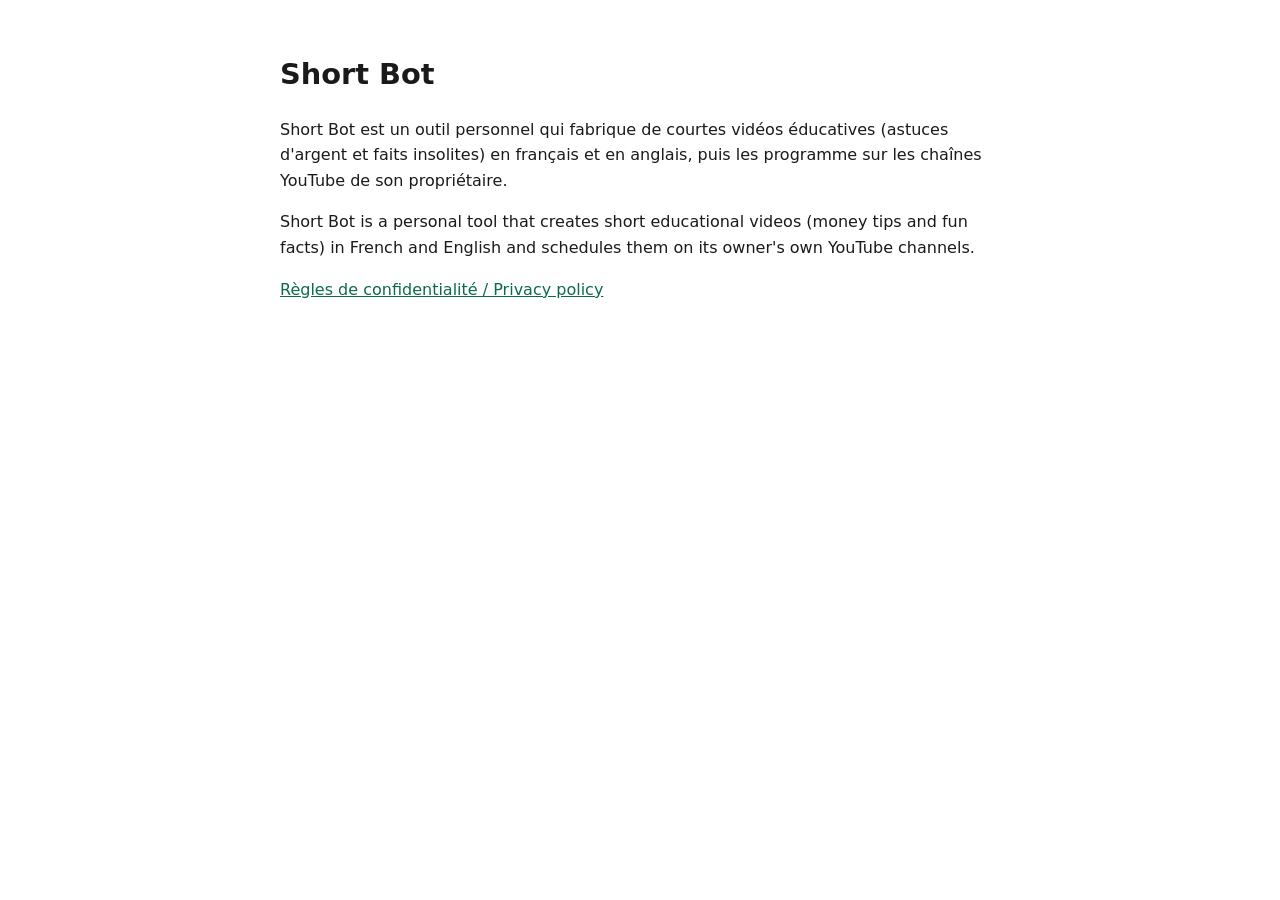
==== index.html @ d607454c "Pages d'accueil et de confidentialité de Short Bot Co-Authored-By: Claude Opus 5.5 (1M context) <nor" ====
<!doctype html>
<html lang="fr">
<head><meta charset="utf-8"><meta name="viewport" content="width=device-width,initial-scale=1">
<title>Short Bot</title><link rel="stylesheet" href="style.css"></head>
<body>
<h1>Short Bot</h1>
<p>Short Bot est un outil personnel qui fabrique de courtes vidéos éducatives (astuces d'argent et faits insolites)
en français et en anglais, puis les programme sur les chaînes YouTube de son propriétaire.</p>
<p lang="en">Short Bot is a personal tool that creates short educational videos (money tips and fun facts)
in French and English and schedules them on its owner's own YouTube channels.</p>
<p><a href="privacy.html">Règles de confidentialité / Privacy policy</a></p>
</body>
</html>
---- style.css ----
body{font-family:system-ui,-apple-system,Segoe UI,Roboto,sans-serif;max-width:720px;margin:0 auto;padding:32px 16px;line-height:1.6;color:#1a1a1a;background:#fff}
h1{font-size:1.8rem}h2{font-size:1.2rem;margin-top:2rem}a{color:#0b6b46}
@media (prefers-color-scheme:dark){body{background:#111;color:#eee}a{color:#5fd3a0}}
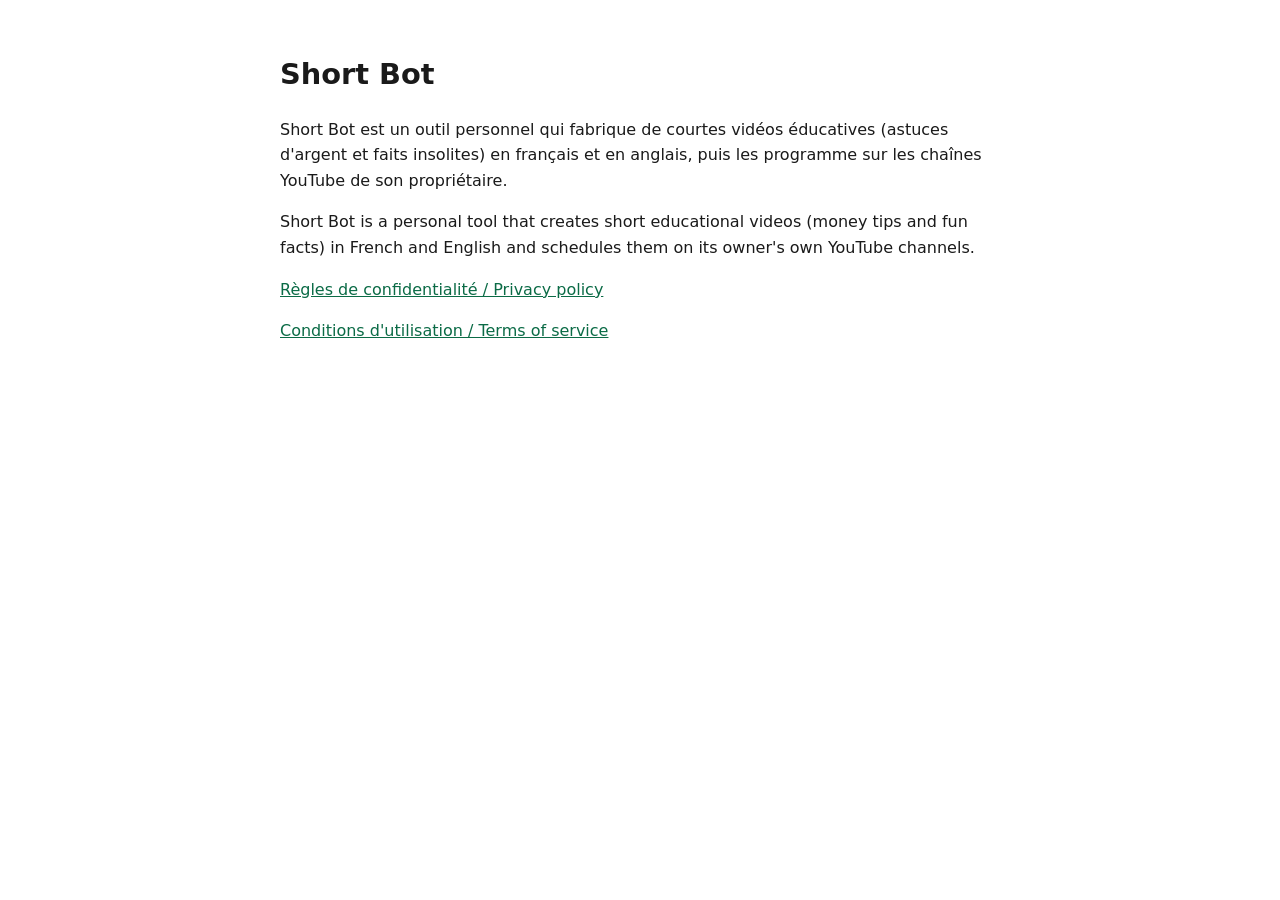
==== commit 13dcb26e: "Instagram dans la confidentialité, page de conditions Co-Authored-By: Claude Opus 5.5 (1M context) <" ====
--- a/index.html
+++ b/index.html
@@ -9,5 +9,6 @@
 <p lang="en">Short Bot is a personal tool that creates short educational videos (money tips and fun facts)
 in French and English and schedules them on its owner's own YouTube channels.</p>
 <p><a href="privacy.html">Règles de confidentialité / Privacy policy</a></p>
+<p><a href="terms.html">Conditions d'utilisation / Terms of service</a></p>
 </body>
 </html>
